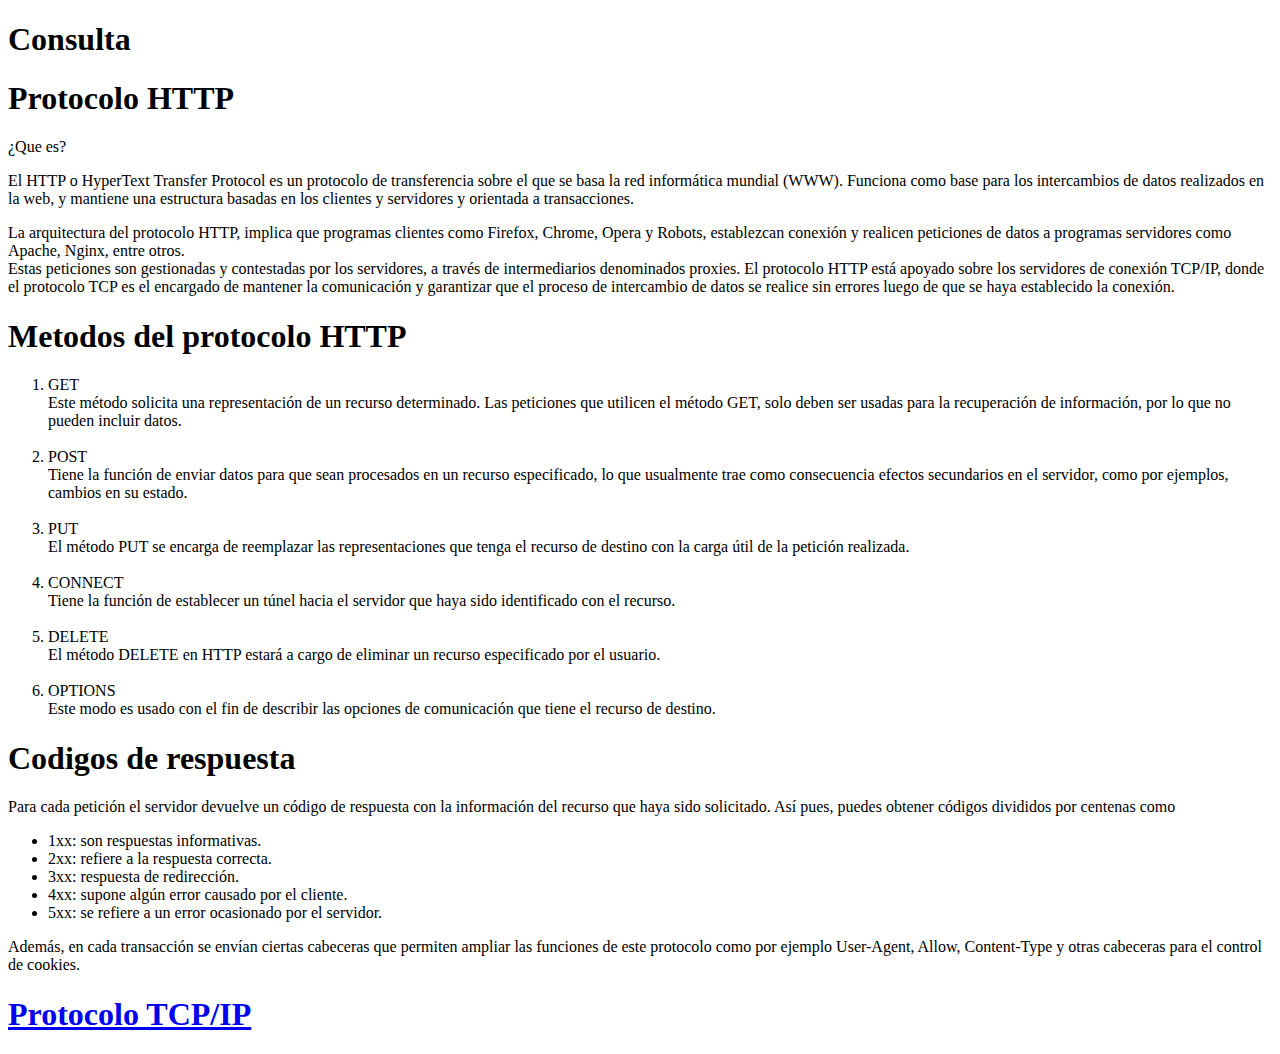
==== Mi_portafolio/index/consulta1.html @ 5a328974 "Add files via upload" ====
<!DOCTYPE html>
<html lang="es">
  <head>
    <meta charset="UTF-8" />
    <meta http-equiv="X-UA-Compatible" content="IE=edge" />
    <meta name="viewport" content="width=device-width, initial-scale=1.0" />
    <link rel="stylesheet" href="/estilo/consultaStyle.css">
    <title>Consulta</title>
  </head>
  <body>
    <div>
      <header>
        <section><h1>Consulta</h1></section>
      </header>
      <section>
        <article>
          <h1>Protocolo HTTP</h1>
          <p>¿Que es?</p>
          <p>
            El HTTP o HyperText Transfer Protocol es un protocolo de
            transferencia sobre el que se basa la red informática mundial (WWW).
            Funciona como base para los intercambios de datos realizados en la
            web, y mantiene una estructura basadas en los clientes y servidores
            y orientada a transacciones.
          </p>
          <p>
            La arquitectura del protocolo HTTP, implica que programas clientes
            como Firefox, Chrome, Opera y Robots, establezcan conexión y
            realicen peticiones de datos a programas servidores como Apache,
            Nginx, entre otros. <br />
            Estas peticiones son gestionadas y contestadas por los servidores, a
            través de intermediarios denominados proxies. El protocolo HTTP está
            apoyado sobre los servidores de conexión TCP/IP, donde el protocolo
            TCP es el encargado de mantener la comunicación y garantizar que el
            proceso de intercambio de datos se realice sin errores luego de que
            se haya establecido la conexión.
          </p>
        </article>
      </section>
      <section>
        <article>
          <h1>Metodos del protocolo HTTP</h1>
          <ol>
            <li>
              GET <br />
              Este método solicita una representación de un recurso determinado.
              Las peticiones que utilicen el método GET, solo deben ser usadas
              para la recuperación de información, por lo que no pueden incluir
              datos.
            </li>
            <br />
            <li>
              POST <br />
              Tiene la función de enviar datos para que sean procesados en un
              recurso especificado, lo que usualmente trae como consecuencia
              efectos secundarios en el servidor, como por ejemplos, cambios en
              su estado.
            </li>
            <br />
            <li>
              PUT <br />
              El método PUT se encarga de reemplazar las representaciones que
              tenga el recurso de destino con la carga útil de la petición
              realizada.
            </li>
            <br />
            <li>
              CONNECT <br />
              Tiene la función de establecer un túnel hacia el servidor que haya
              sido identificado con el recurso.
            </li>
            <br />
            <li>
              DELETE <br />
              El método DELETE en HTTP estará a cargo de eliminar un recurso
              especificado por el usuario.
            </li>
            <br />
            <li>
              OPTIONS <br />
              Este modo es usado con el fin de describir las opciones de
              comunicación que tiene el recurso de destino.
            </li>
          </ol>
        </article>

        
      </section>
      <Article>
        <section>
            <h1> Codigos de respuesta </h1>
        </section>
        <section>
            Para cada petición el servidor devuelve un código de respuesta con la información del recurso que haya sido solicitado. Así pues, puedes obtener códigos divididos por centenas como
        </section>
        <section>
            <ul>
                <li>1xx: son respuestas informativas.</li>
                <li>2xx: refiere a la respuesta correcta.</li>
                <li>3xx: respuesta de redirección.</li>
                <li>4xx: supone algún error causado por el cliente.</li>
                <li>5xx: se refiere a un error ocasionado por el servidor.</li>
            </ul>
        </section>
        <section>
            Además, en cada transacción se envían ciertas cabeceras que permiten ampliar las funciones de este protocolo como por ejemplo User-Agent, Allow, Content-Type y otras cabeceras para el control de cookies.
        </section>
      </Article>
      <footer>
        <h1><a href="consulta2.html">Protocolo TCP/IP</a></h1>
      </footer>
    </div>
  </body>
</html>
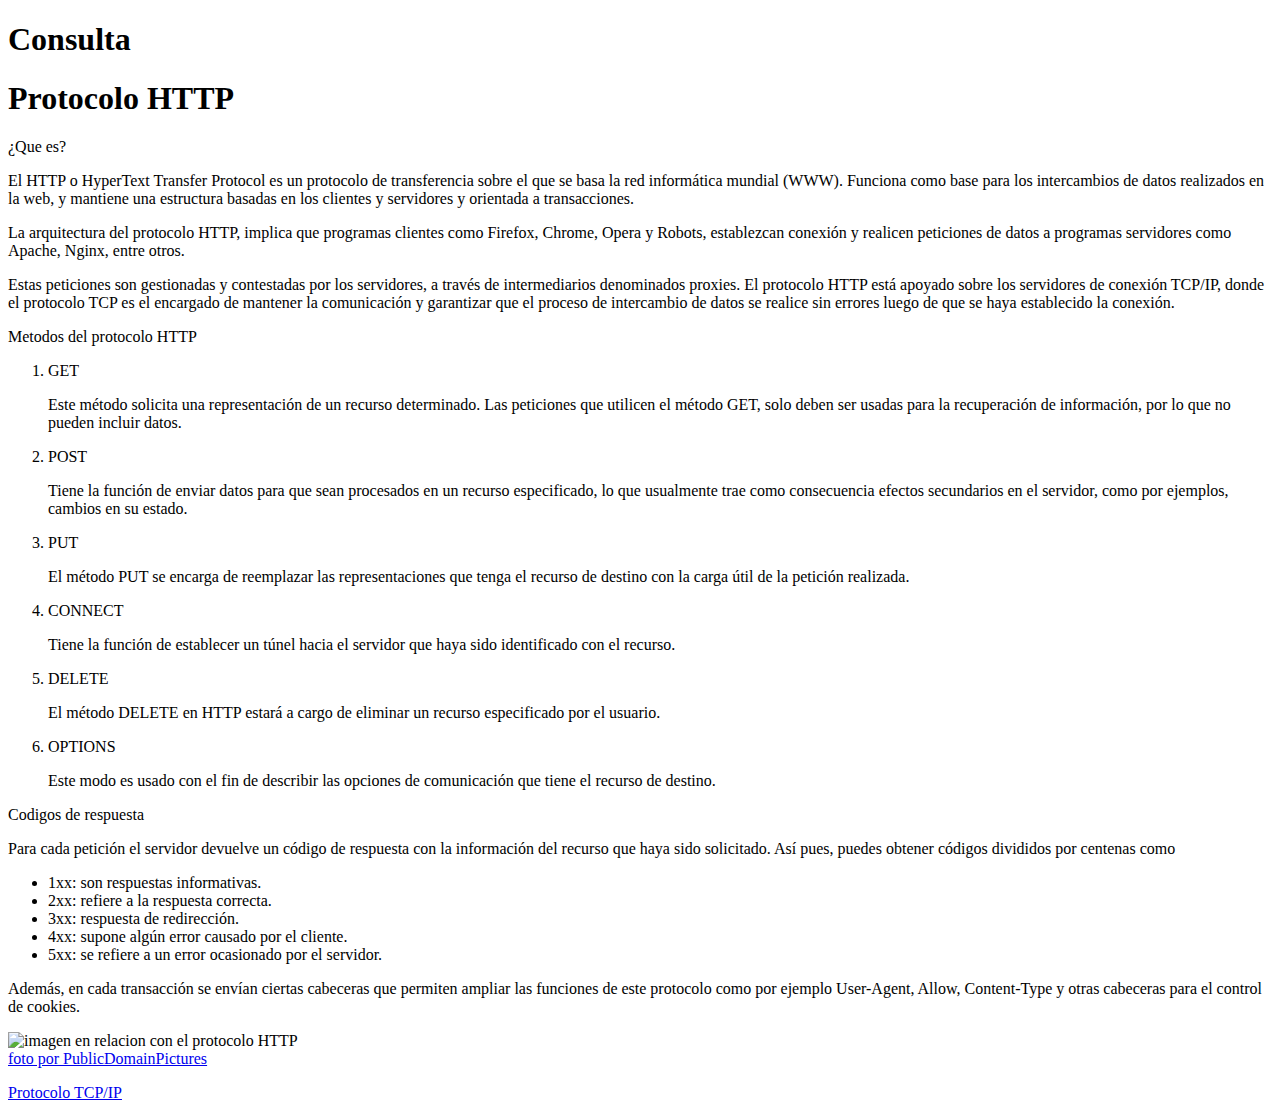
==== commit d5aac6b7: "Add files via upload" ====
--- a/Mi_portafolio/index/consulta1.html
+++ b/Mi_portafolio/index/consulta1.html
@@ -4,11 +4,11 @@
     <meta charset="UTF-8" />
     <meta http-equiv="X-UA-Compatible" content="IE=edge" />
     <meta name="viewport" content="width=device-width, initial-scale=1.0" />
-    <link rel="stylesheet" href="/estilo/consultaStyle.css">
+    <link rel="stylesheet" href="/estilo/consultaStyle.css" />
     <title>Consulta</title>
   </head>
   <body>
-    <div>
+    <div class="container-fluid">
       <header>
         <section><h1>Consulta</h1></section>
       </header>
@@ -27,7 +27,9 @@
             La arquitectura del protocolo HTTP, implica que programas clientes
             como Firefox, Chrome, Opera y Robots, establezcan conexión y
             realicen peticiones de datos a programas servidores como Apache,
-            Nginx, entre otros. <br />
+            Nginx, entre otros.
+          </p>
+          <p>
             Estas peticiones son gestionadas y contestadas por los servidores, a
             través de intermediarios denominados proxies. El protocolo HTTP está
             apoyado sobre los servidores de conexión TCP/IP, donde el protocolo
@@ -39,75 +41,93 @@
       </section>
       <section>
         <article>
-          <h1>Metodos del protocolo HTTP</h1>
+          <p>Metodos del protocolo HTTP</p>
           <ol>
             <li>
-              GET <br />
+              GET
+              <p></p>
               Este método solicita una representación de un recurso determinado.
               Las peticiones que utilicen el método GET, solo deben ser usadas
               para la recuperación de información, por lo que no pueden incluir
               datos.
             </li>
-            <br />
+            <p></p>
             <li>
-              POST <br />
+              POST
+              <p></p>
               Tiene la función de enviar datos para que sean procesados en un
               recurso especificado, lo que usualmente trae como consecuencia
               efectos secundarios en el servidor, como por ejemplos, cambios en
               su estado.
             </li>
-            <br />
+            <p></p>
             <li>
-              PUT <br />
+              PUT
+              <p></p>
               El método PUT se encarga de reemplazar las representaciones que
               tenga el recurso de destino con la carga útil de la petición
               realizada.
             </li>
-            <br />
+            <p></p>
             <li>
-              CONNECT <br />
+              CONNECT
+              <p></p>
               Tiene la función de establecer un túnel hacia el servidor que haya
               sido identificado con el recurso.
             </li>
-            <br />
+            <p></p>
             <li>
-              DELETE <br />
+              DELETE
+              <p></p>
               El método DELETE en HTTP estará a cargo de eliminar un recurso
               especificado por el usuario.
             </li>
-            <br />
+            <p></p>
             <li>
-              OPTIONS <br />
+              OPTIONS
+              <p></p>
               Este modo es usado con el fin de describir las opciones de
               comunicación que tiene el recurso de destino.
             </li>
           </ol>
         </article>
-
-        
       </section>
-      <Article>
+      <article>
         <section>
-            <h1> Codigos de respuesta </h1>
+          <p>Codigos de respuesta</p>
         </section>
         <section>
-            Para cada petición el servidor devuelve un código de respuesta con la información del recurso que haya sido solicitado. Así pues, puedes obtener códigos divididos por centenas como
+          <p>
+            Para cada petición el servidor devuelve un código de respuesta con
+            la información del recurso que haya sido solicitado. Así pues,
+            puedes obtener códigos divididos por centenas como
+          </p>
         </section>
         <section>
-            <ul>
-                <li>1xx: son respuestas informativas.</li>
-                <li>2xx: refiere a la respuesta correcta.</li>
-                <li>3xx: respuesta de redirección.</li>
-                <li>4xx: supone algún error causado por el cliente.</li>
-                <li>5xx: se refiere a un error ocasionado por el servidor.</li>
-            </ul>
+          <ul>
+            <li>1xx: son respuestas informativas.</li>
+            <li>2xx: refiere a la respuesta correcta.</li>
+            <li>3xx: respuesta de redirección.</li>
+            <li>4xx: supone algún error causado por el cliente.</li>
+            <li>5xx: se refiere a un error ocasionado por el servidor.</li>
+          </ul>
         </section>
         <section>
-            Además, en cada transacción se envían ciertas cabeceras que permiten ampliar las funciones de este protocolo como por ejemplo User-Agent, Allow, Content-Type y otras cabeceras para el control de cookies.
+          <p>
+            Además, en cada transacción se envían ciertas cabeceras que permiten
+            ampliar las funciones de este protocolo como por ejemplo User-Agent,
+            Allow, Content-Type y otras cabeceras para el control de cookies.
+          </p>
         </section>
-      </Article>
-      <footer>
-        <h1><a href="consulta2.html">Protocolo TCP/IP</a></h1>
+      </article>
+      <section class="img">
+        <img src="/imagenes/search-g1c9bdf45f_640.jpg" alt="imagen en relacion con el protocolo HTTP">
+      </section>
+      <section>
+      <a class="autor" href="https://pixabay.com/es/users/publicdomainpictures-14/?utm_source=link-attribution&amp;utm_medium=referral&amp;utm_campaign=image&amp;utm_content=13476">foto por PublicDomainPictures</a> 
+              </section>
+      <footer class="caja">
+        <p><a href="consulta2.html">Protocolo TCP/IP</a></p>
       </footer>
     </div>
   </body>
